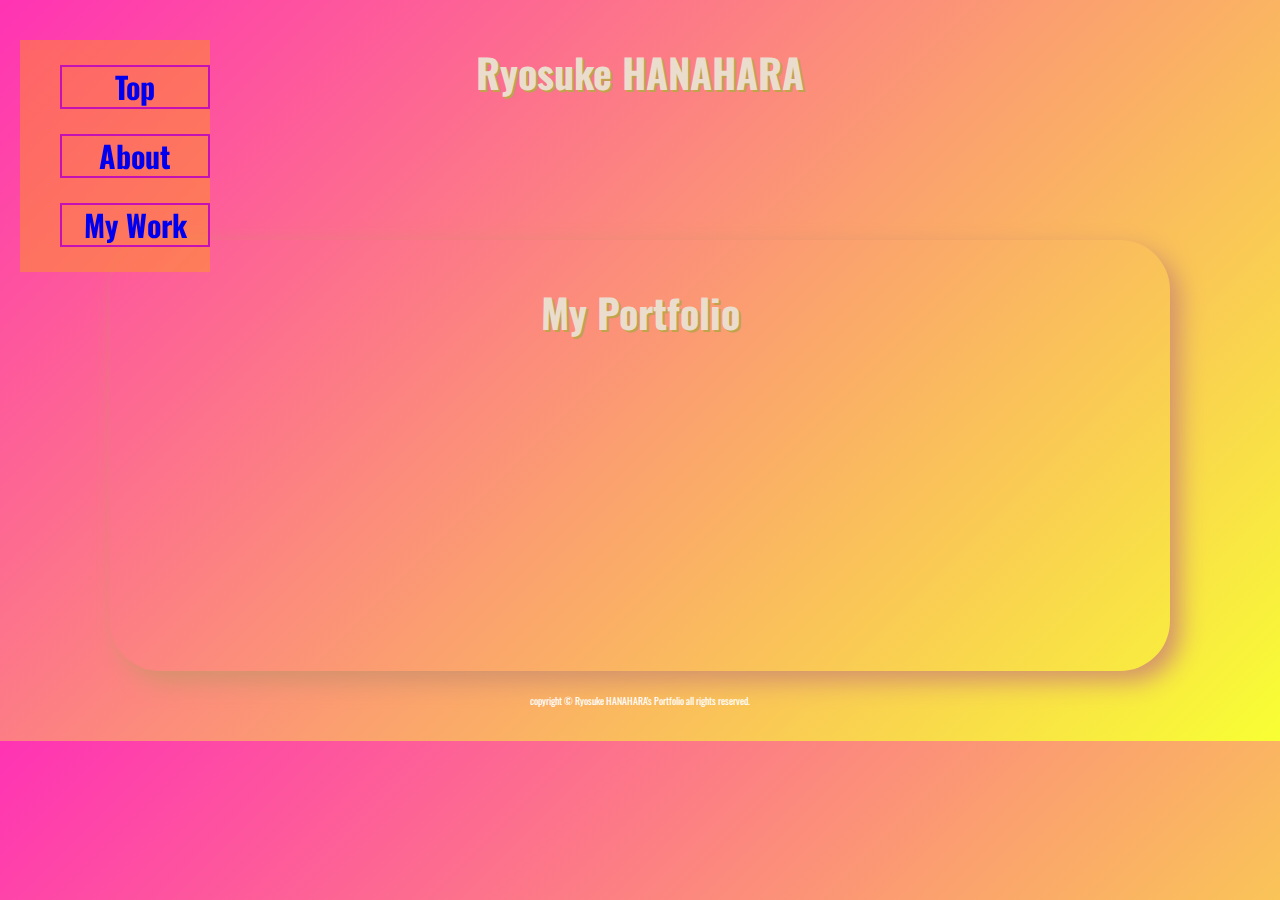
==== index.html @ c55171ce "innitial commit" ====
<!doctype html>
<html lang="ja">
<meta http-equiv="content-type" charset="utf-8">
<head>

<title>Ryosuke HANAHARA Portfolio</title>
<meta name="Keywords" content="花原遼祐,花原,遼祐,Ryosuke,京都大学,電気電子工学科,京大生,ポートフォリオ">
<meta name="Description" content="花原遼祐のポートフォリオです。This is Ryosuke HANAHARA's portfolio">
<link rel="stylesheet" href="style.css">
</head>
<body>
<header><h1>Ryosuke HANAHARA</h1></header>
<main>
<article>
    <section>
    <h1 id="main11">My Portfolio</h1>
    <ul>
    <a href="index.html"><h2>Top</h2></a>
    <a href="about.html"><h2>About</h2></a>
    <a href="mywork.html"><h2>My Work</h2></a>
    </ul>
    </section>
</article>
</main>
<footer><small>copyright &copy; Ryosuke HANAHARA's Portfolio all rights reserved.</small></footer>
</body>
</html>
---- style.css ----
@import url('https://fonts.googleapis.com/css?family=Oswald:300');
html{
    font-family: 'Oswald', sans-serif;
}
header,main,footer{
    display:block;
    width:1000px; 
    margin:0px auto; padding:30px;
 }
h1{
    text-align: center;
    text-shadow: 2px 2px 0px #c0a34b;
}
h2{
    text-align: center;
    border: 2px #c510b6fd;
    border-style:solid;
    min-width: 100px;
    max-width: 200px;
    padding:5px;
}
header {
    min-height:180px;
    font-size: 20px;
    background-image:url(image/backimage.gif),url(image/backimage2.png);
}
main {
   
    min-height:400px;
    font-weight: bolder;
    border-radius: 50px;
    box-shadow:10px 10px 25px #d3926c;
    padding-bottom: 1px;
}
main ul{
    position: fixed; top: 20px; left:20px;
    background-color: rgba(255, 166, 0, 0.4);
    min-width: 150px;
}
footer, .main11 {
    min-height:50px;
    padding: 10px;
    text-align: center;
    border-radius: 10px;
}
footer small{
    color: #ffffff;
    line-height: 10px;
    font-size: 10px;
}
body{
    margin:0px;
    color:#ebddcd;
    font-size:20px;
    line-height:30px;
    background: linear-gradient(-45deg, rgba(246, 255, 0, .8), rgba(255, 0, 161, .8));
    border-radius: 10px;
}
p {
    padding:10px; margin:0px;
}
img:hover{
    opacity: 0.5 ;
}
ul a{
    text-decoration: none;
}
ul a:hover{
    opacity: 0.5;
}
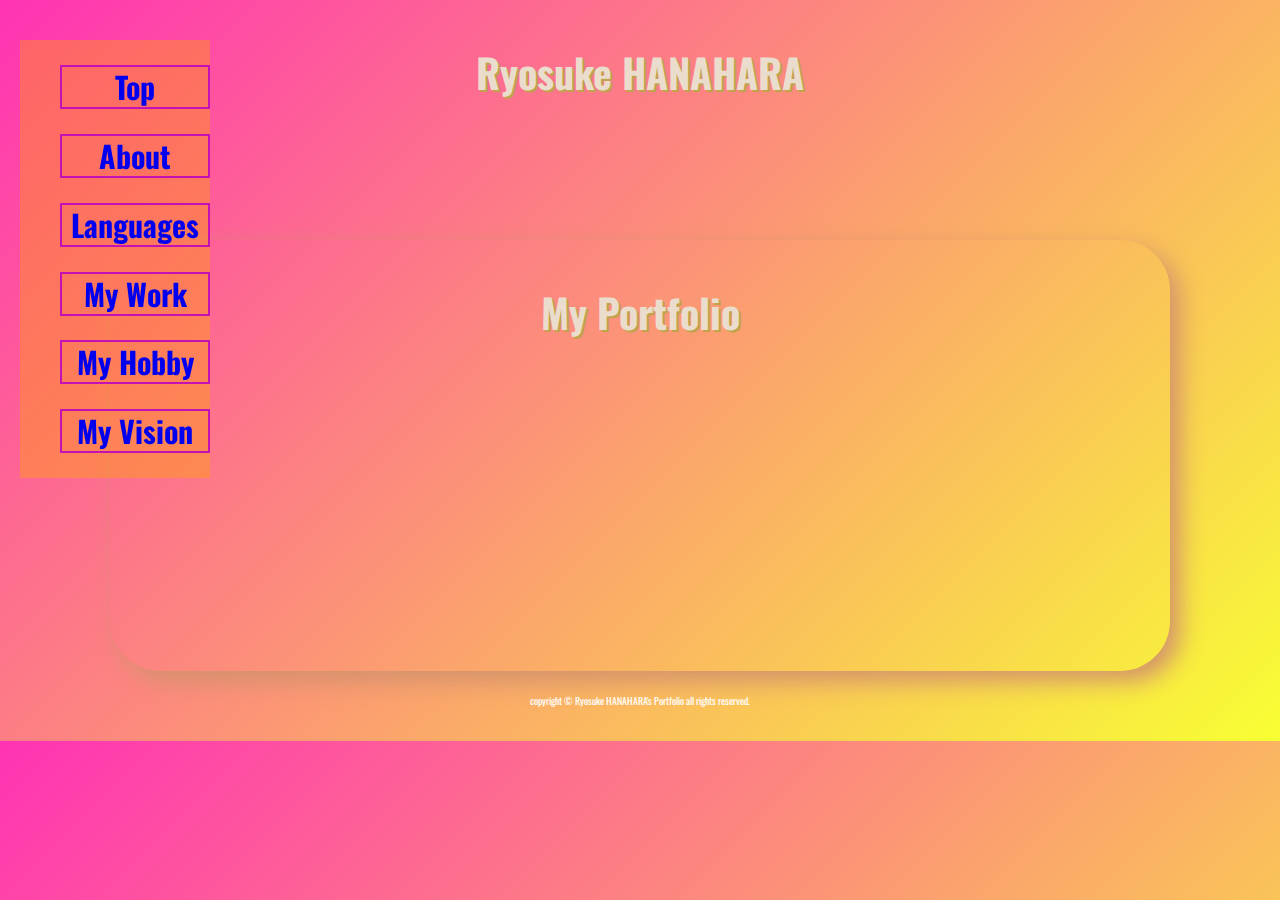
==== commit fdbb50cf: "newoption&pastelink" ====
--- a/index.html
+++ b/index.html
@@ -17,7 +17,10 @@
     <ul>
     <a href="index.html"><h2>Top</h2></a>
     <a href="about.html"><h2>About</h2></a>
+    <a href="languages.html"><h2>Languages</h2></a>
     <a href="mywork.html"><h2>My Work</h2></a>
+    <a href="myhobby.html"><h2>My Hobby</h2></a>
+    <a href="myvision.html"><h2>My Vision</h2></a>
     </ul>
     </section>
 </article>
--- a/style.css
+++ b/style.css
@@ -13,8 +13,7 @@
 }
 h2{
     text-align: center;
-    border: 2px #c510b6fd;
-    border-style:solid;
+    border: 2px solid rgba(197, 16, 182, 0.992);
     min-width: 100px;
     max-width: 200px;
     padding:5px;
@@ -22,7 +21,6 @@
 header {
     min-height:180px;
     font-size: 20px;
-    background-image:url(image/backimage.gif),url(image/backimage2.png);
 }
 main {
    
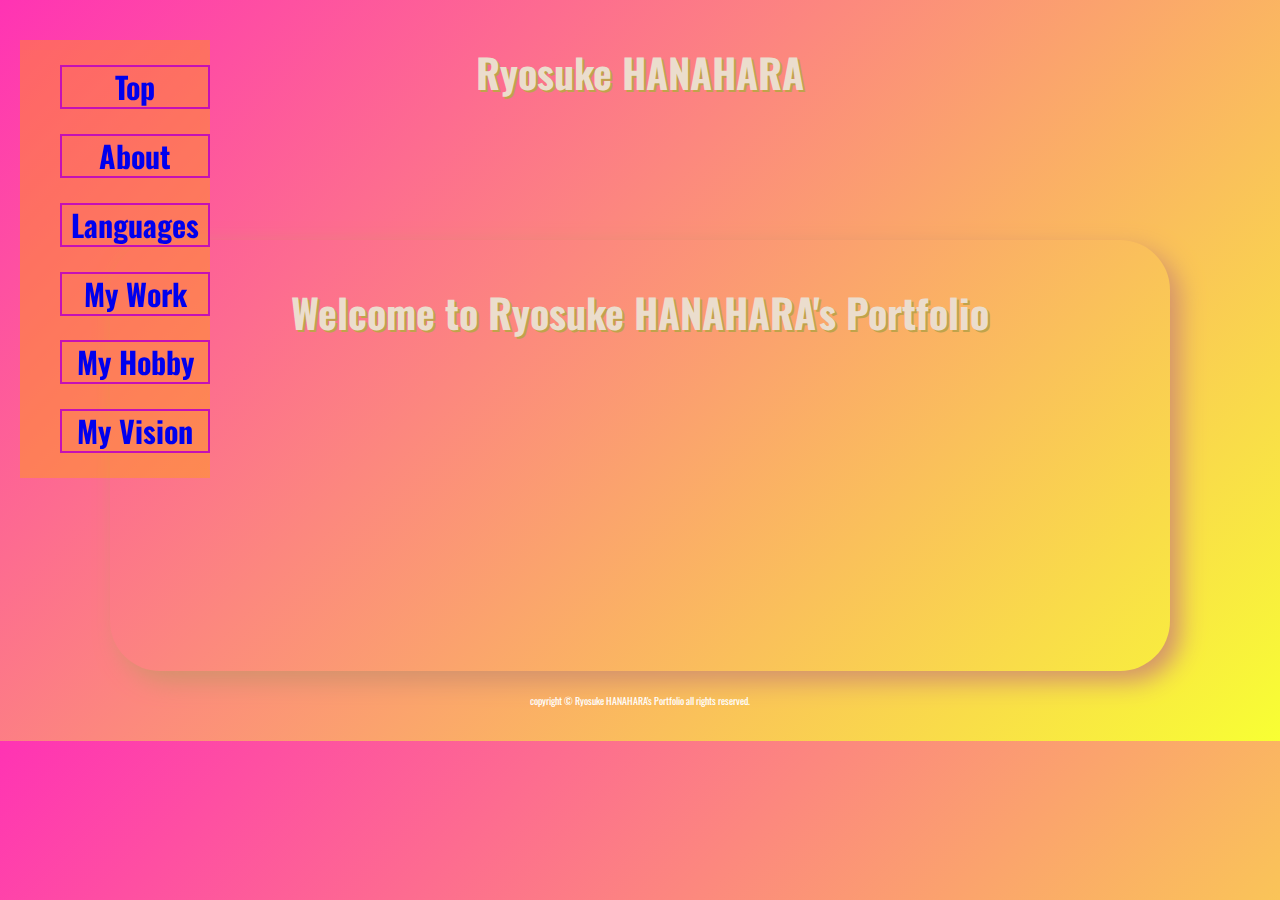
==== commit c9edbe2c: "ミスの修正" ====
--- a/index.html
+++ b/index.html
@@ -13,7 +13,7 @@
 <main>
 <article>
     <section>
-    <h1 id="main11">My Portfolio</h1>
+    <h1 id="main11">Welcome to Ryosuke HANAHARA's Portfolio</h1>
     <ul>
     <a href="index.html"><h2>Top</h2></a>
     <a href="about.html"><h2>About</h2></a>
--- a/style.css
+++ b/style.css
@@ -46,6 +46,9 @@
     line-height: 10px;
     font-size: 10px;
 }
+.main11{
+    font-size: 50px;
+}
 body{
     margin:0px;
     color:#ebddcd;
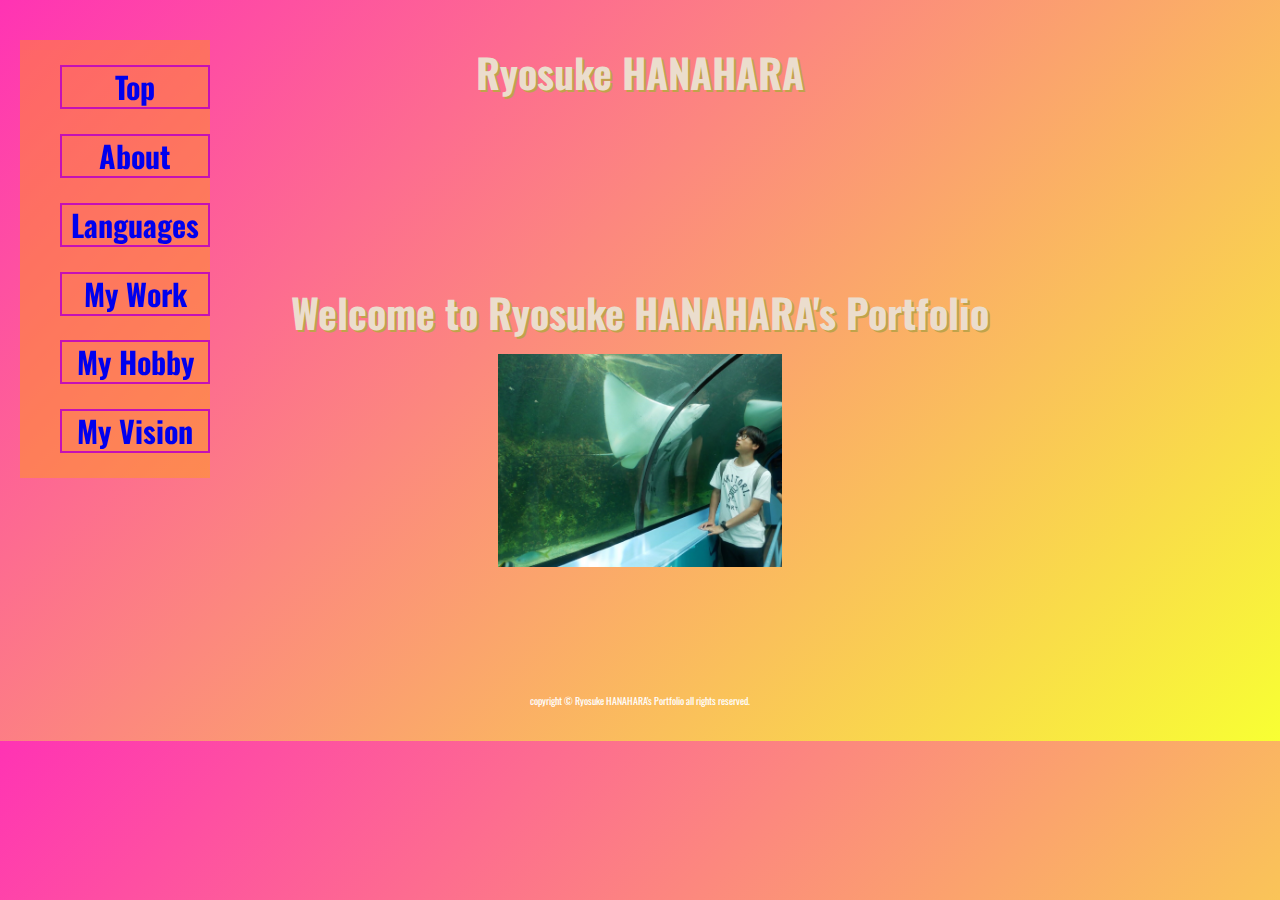
==== commit b21b99d8: "Top画像の添付" ====
--- a/index.html
+++ b/index.html
@@ -14,6 +14,7 @@
 <article>
     <section>
     <h1 id="main11">Welcome to Ryosuke HANAHARA's Portfolio</h1>
+    <img src="./image/ryosuke.jpg">
     <ul>
     <a href="index.html"><h2>Top</h2></a>
     <a href="about.html"><h2>About</h2></a>
--- a/style.css
+++ b/style.css
@@ -27,7 +27,6 @@
     min-height:400px;
     font-weight: bolder;
     border-radius: 50px;
-    box-shadow:10px 10px 25px #d3926c;
     padding-bottom: 1px;
 }
 main ul{
@@ -60,8 +59,10 @@
 p {
     padding:10px; margin:0px;
 }
-img:hover{
-    opacity: 0.5 ;
+img{
+    display: block;
+    margin:0 auto;
+    height:213px;
 }
 ul a{
     text-decoration: none;
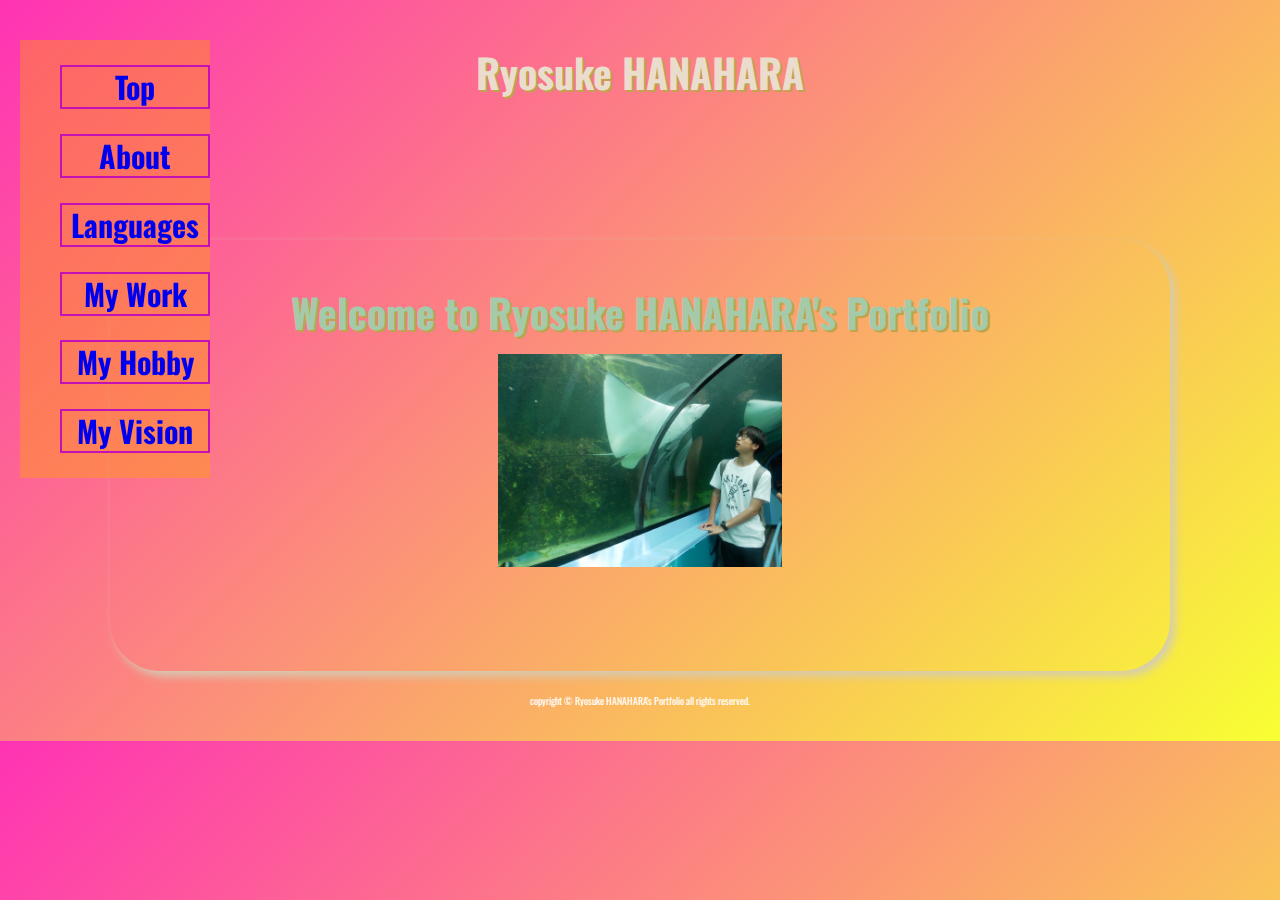
==== commit fa0ba9ad: "cssの統一" ====
--- a/index.html
+++ b/index.html
@@ -6,11 +6,11 @@
 <title>Ryosuke HANAHARA Portfolio</title>
 <meta name="Keywords" content="花原遼祐,花原,遼祐,Ryosuke,京都大学,電気電子工学科,京大生,ポートフォリオ">
 <meta name="Description" content="花原遼祐のポートフォリオです。This is Ryosuke HANAHARA's portfolio">
-<link rel="stylesheet" href="style.css">
+<link rel="stylesheet" href="pagestyle.css">
 </head>
-<body>
+<body id="indexbody">
 <header><h1>Ryosuke HANAHARA</h1></header>
-<main>
+<main id="mainindex">
 <article>
     <section>
     <h1 id="main11">Welcome to Ryosuke HANAHARA's Portfolio</h1>
--- a/pagestyle.css
+++ b/pagestyle.css
@@ -0,0 +1,111 @@
+@import url('https://fonts.googleapis.com/css?family=Oswald:300');
+html{
+    font-family: 'Oswald', sans-serif;
+}
+header,main,footer{
+    display:block;
+    width:1000px; 
+    margin:0px auto; padding:30px;
+ }
+h1{
+    text-align: center;
+    text-shadow: 2px 2px 0px #c0a34b;
+}
+h2{
+    text-align: center;
+    border: 2px solid rgba(197, 16, 182, 0.992);
+    min-width: 100px;
+    max-width: 200px;
+    padding:5px;
+}
+article h2{
+    font-size: 30px;
+}
+header {
+    min-height:180px;
+    font-size: 20px;
+}
+main {
+    min-height:400px;
+    font-weight: bolder;
+    border-radius: 50px;
+    box-shadow:5px 5px 10px #d4ccb4;
+    padding-bottom: 1px;
+    background:linear-gradient(-105deg, #E4A972, #9941D8);
+}
+#mainindex {   
+    background: none;
+}
+main ul{
+    position: fixed; top: 20px; left:20px;
+    background-color: rgba(255, 166, 0, 0.4);
+    min-width: 150px;
+}
+footer {
+    min-height:50px;
+    padding: 10px;
+    text-align: center;
+    border-radius: 10px;
+}
+footer small{
+    color: #ffffff;
+    line-height: 10px;
+    font-size: 10px;
+}
+body{
+    margin:0px;
+    color:#ebddcd;
+    font-size:20px;
+    line-height:30px;
+    background:linear-gradient(-135deg, #E4A972, #9941D8);
+    border-radius: 10px;
+}
+#indexbody{
+    margin:0px;
+    color:#ebddcd;
+    font-size:20px;
+    line-height:30px;
+    background: linear-gradient(-45deg, rgba(246, 255, 0, .8), rgba(255, 0, 161, .8));
+    border-radius: 10px;
+}
+h3, p {
+    text-align: center;
+    padding:10px; margin:0px;
+}
+h3{
+    font-weight: bold;
+    color: #a4caaa;
+}
+#main11, footer {
+    color:#a4caaa;
+}
+main img{
+    display: block;
+    margin:0 auto;
+    height:213px;
+}
+img:hover{
+    opacity: 0.9 ;
+}
+.midasi {
+    margin: 0 auto;
+}
+.languagemidasi{
+    font-size: 30px;
+}
+.sectionspace{
+    margin-bottom: 80px;
+}
+.object{
+    font-size: 40px;
+}
+.object2{
+    font-size: 30px;
+    margin-bottom: 30px;
+}
+ul a{
+    text-decoration: none;
+}
+ul a:hover{
+    opacity: 0.5;
+}